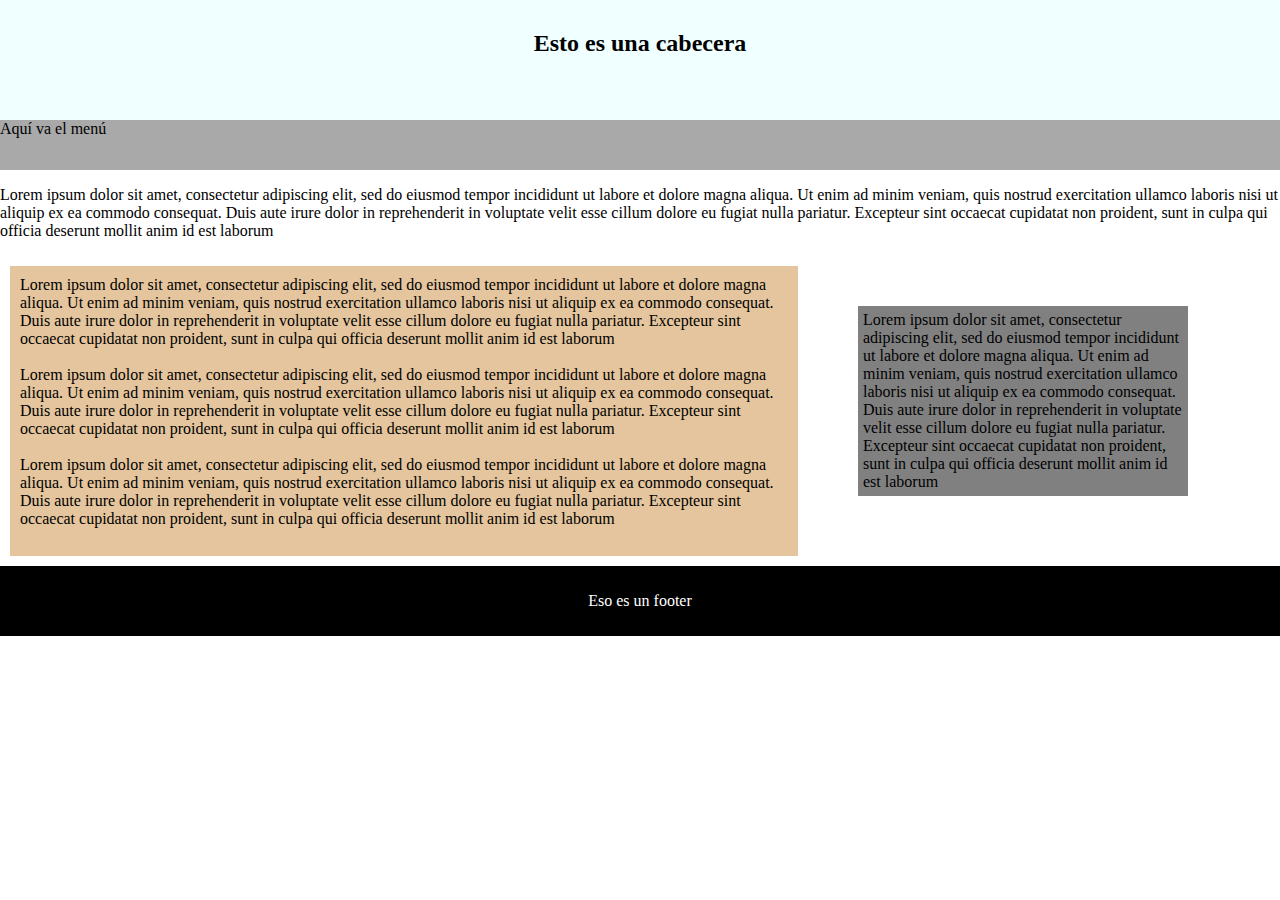
==== base.html @ 57e655cd "Commit inicial" ====
<!DOCTYPE html>
<html lang="en">
    <head>
        <meta charset="UTF-8">
        <meta name="viewport" content="width=device-width, initial-scale=1.0">
        <title>Lab</title>
        <link rel="stylesheet" href="style.css" type="text/css">
    </head>

    <!--- HEADER (CABECERA DE LA PÁGINA)-->
    <header> 
        <h2>Esto es una cabecera</h2>
    </header>

    <!--- NAV (MENÚ PRINCIPAL)-->
    <nav>Aquí va el menú
    </nav>

    <!--- BODY (CUERPO DE LA PÁGINA)-->
    <body>
        <p>Lorem ipsum dolor sit amet, consectetur adipiscing elit, sed do eiusmod tempor incididunt ut labore et dolore magna aliqua. Ut enim ad minim veniam, quis nostrud exercitation ullamco laboris nisi ut aliquip ex ea commodo consequat. Duis aute irure dolor in reprehenderit in voluptate velit esse cillum dolore eu fugiat nulla pariatur. Excepteur sint occaecat cupidatat non proident, sunt in culpa qui officia deserunt mollit anim id est laborum</p>
        <section>
            <div>
            Lorem ipsum dolor sit amet, consectetur adipiscing elit, sed do eiusmod tempor incididunt ut labore et dolore magna aliqua. Ut enim ad minim veniam, quis nostrud exercitation ullamco laboris nisi ut aliquip ex ea commodo consequat. Duis aute irure dolor in reprehenderit in voluptate velit esse cillum dolore eu fugiat nulla pariatur. Excepteur sint occaecat cupidatat non proident, sunt in culpa qui officia deserunt mollit anim id est laborum
            </div><br>

      
            <div>
                Lorem ipsum dolor sit amet, consectetur adipiscing elit, sed do eiusmod tempor incididunt ut labore et dolore magna aliqua. Ut enim ad minim veniam, quis nostrud exercitation ullamco laboris nisi ut aliquip ex ea commodo consequat. Duis aute irure dolor in reprehenderit in voluptate velit esse cillum dolore eu fugiat nulla pariatur. Excepteur sint occaecat cupidatat non proident, sunt in culpa qui officia deserunt mollit anim id est laborum
            </div><br>

        
            <div>
                Lorem ipsum dolor sit amet, consectetur adipiscing elit, sed do eiusmod tempor incididunt ut labore et dolore magna aliqua. Ut enim ad minim veniam, quis nostrud exercitation ullamco laboris nisi ut aliquip ex ea commodo consequat. Duis aute irure dolor in reprehenderit in voluptate velit esse cillum dolore eu fugiat nulla pariatur. Excepteur sint occaecat cupidatat non proident, sunt in culpa qui officia deserunt mollit anim id est laborum
            </div><br>
        </section>

        <!--- ASIDE (UNA SECCIÓN LATERAL, NO TIENE POR QUÉ ESTAR EN TODAS LAS PÁGINAS)-->
        <aside>
            Lorem ipsum dolor sit amet, consectetur adipiscing elit, sed do eiusmod tempor incididunt ut labore et dolore magna aliqua. Ut enim ad minim veniam, quis nostrud exercitation ullamco laboris nisi ut aliquip ex ea commodo consequat. Duis aute irure dolor in reprehenderit in voluptate velit esse cillum dolore eu fugiat nulla pariatur. Excepteur sint occaecat cupidatat non proident, sunt in culpa qui officia deserunt mollit anim id est laborum
        </aside>

    </body>

    

    <!--- FOOTER (PIE DE PÁGINA)-->
    <footer>
        <p>Eso es un footer</p>
    </footer>

</html>
---- style.css ----
header{
    background-color: azure;
    height: 100px;
    text-align: center;
    padding: 10px;
}

nav{
    background-color: darkgray;
    height: 50px;
}

body{
    margin: auto; 
    
}


section{
    background-color: rgb(228, 197, 157);
    display:inline-block;
    width:60%;
    margin: 10px;
    padding:10px;
   
}

aside{
    background-color: gray;
    display: inline-block;
    width:25%;
    margin: 50px;
    padding:5px;
    vertical-align: top;
    position: absolute;
  
}

footer{
    background-color: black;
    height: 50px;
    color: white;
    text-align: center;
    padding: 10px;
}
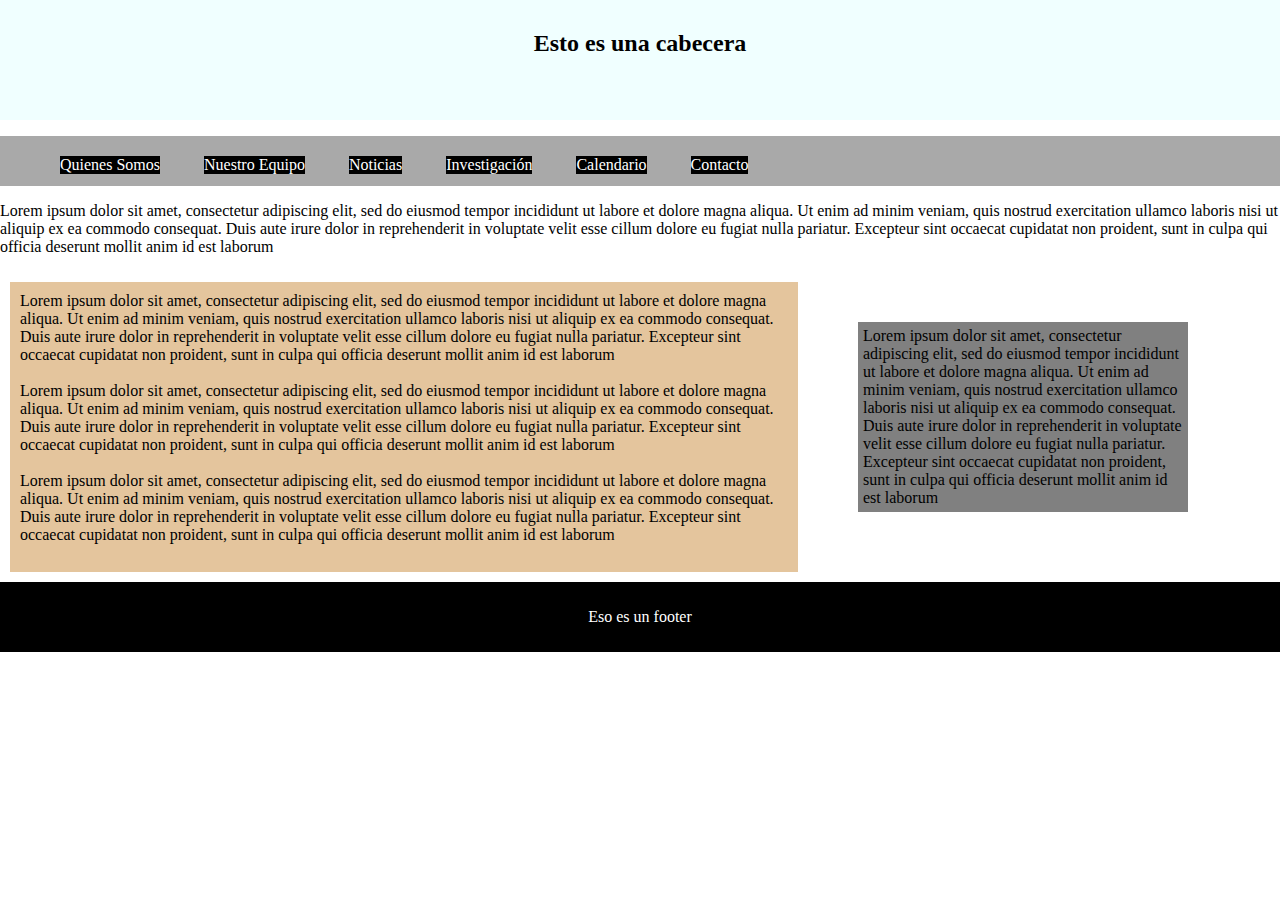
==== commit 0c85e735: "actualizacion base" ====
--- a/base.html
+++ b/base.html
@@ -13,7 +13,15 @@
     </header>
 
     <!--- NAV (MENÚ PRINCIPAL)-->
-    <nav>Aquí va el menú
+    <nav>
+        <ul>
+            <a href="quienes-somos.html" style="text-decoration:none;"><li>  Quienes Somos </li> </a>
+            <a href="equipo.html"><li>  Nuestro Equipo  </li></a>
+            <a href="noticias.html"><li>  Noticias  </li></a>
+            <a href="proyectos.html"><li>  Investigación  </li></a>
+            <a href="calendario.html"><li>  Calendario  </li></a>
+            <a href="contacto.html"><li>  Contacto  </li></a>
+        </ul>
     </nav>
 
     <!--- BODY (CUERPO DE LA PÁGINA)-->
--- a/style.css
+++ b/style.css
@@ -1,45 +1,70 @@
-header{
+a {
+    text-decoration: none;
+}
+
+header {
     background-color: azure;
     height: 100px;
     text-align: center;
     padding: 10px;
 }
 
-nav{
+nav {
     background-color: darkgray;
     height: 50px;
 }
 
-body{
-    margin: auto; 
-    
+nav ul li {
+    display: inline-block;
+    margin: 20px;
+    font-size: 1em;
+    background-color: black;
+    color: white;
 }
 
-
-section{
-    background-color: rgb(228, 197, 157);
-    display:inline-block;
-    width:60%;
-    margin: 10px;
-    padding:10px;
-   
+nav ul li a{
+    text-decoration: none;
 }
 
-aside{
+nav ul li:hover {
+    display: inline-block;
+    margin: 20px;
+    font-size: 1.5em;
+    background-color: gray;
+    color: white;
+}
+
+nav ul li a {
+    text-decoration: none; /* Esta regla quita el subrayado de los enlaces */
+}
+
+body {
+    margin: auto; 
+}
+
+section {
+    background-color: rgb(228, 197, 157);
+    display: inline-block;
+    width: 60%;
+    margin: 10px;
+    padding: 10px;
+}
+
+aside {
     background-color: gray;
     display: inline-block;
-    width:25%;
+    width: 25%;
     margin: 50px;
-    padding:5px;
+    padding: 5px;
     vertical-align: top;
     position: absolute;
-  
 }
 
-footer{
+footer {
     background-color: black;
     height: 50px;
     color: white;
     text-align: center;
     padding: 10px;
 }
+/* PROBANDO */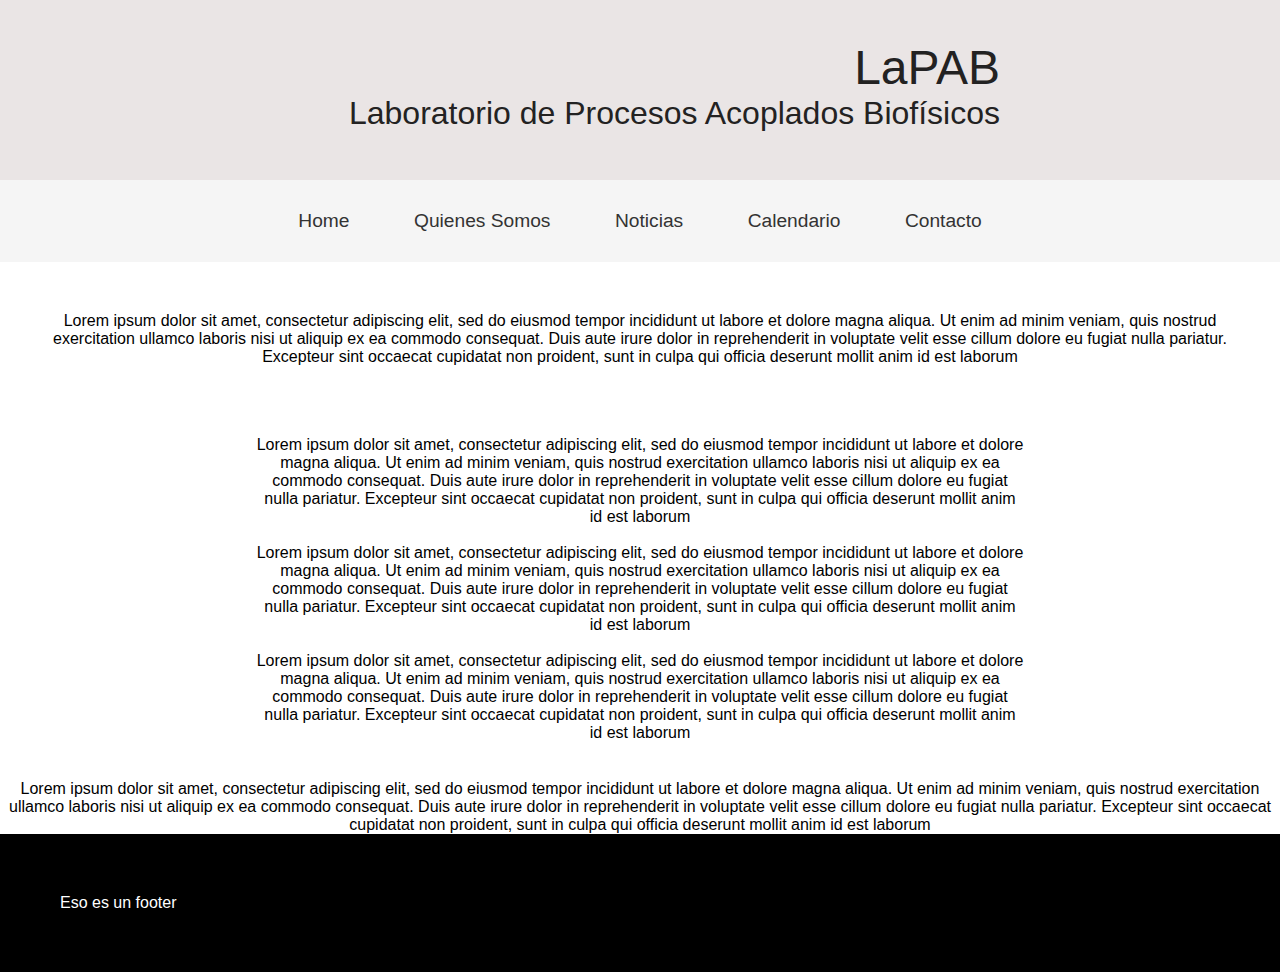
==== commit 365d5af1: "Actualización general -Javier" ====
--- a/base.html
+++ b/base.html
@@ -5,25 +5,42 @@
         <meta name="viewport" content="width=device-width, initial-scale=1.0">
         <title>Lab</title>
         <link rel="stylesheet" href="style.css" type="text/css">
+                <link rel="stylesheet" href="style.css" type="text/css">
     </head>
 
+    
     <!--- HEADER (CABECERA DE LA PÁGINA)-->
-    <header> 
-        <h2>Esto es una cabecera</h2>
+    <header>
+        <h1>LaPAB</h1>
+        <h2>Laboratorio de Procesos Acoplados Biofísicos</h2> 
     </header>
 
-    <!--- NAV (MENÚ PRINCIPAL)-->
-    <nav>
-        <ul>
-            <a href="quienes-somos.html" style="text-decoration:none;"><li>  Quienes Somos </li> </a>
-            <a href="equipo.html"><li>  Nuestro Equipo  </li></a>
-            <a href="noticias.html"><li>  Noticias  </li></a>
-            <a href="proyectos.html"><li>  Investigación  </li></a>
-            <a href="calendario.html"><li>  Calendario  </li></a>
-            <a href="contacto.html"><li>  Contacto  </li></a>
-        </ul>
-    </nav>
-
+   <!--- NAV (MENÚ PRINCIPAL)-->
+   <nav>
+    <ul>
+        <a href="index.html"> <li> Home </li> </a>
+        <li><a href="quienes-somos.html" style="text-decoration:none;"> Quienes Somos </a>
+            <ul>
+                <a href="equipo.html"><li> Equipo </li></a>
+                <a href="proyectos.html"><li> Investigación </li></a>
+                <a href="equipo.html"><li> Colaboradores </li></a>
+            </ul>
+        </li>
+        
+        <a href="noticias.html">
+            <li> Noticias </li>
+        </a>
+        
+        <a href="calendario.html">
+            <li> Calendario </li>
+        </a>
+        <a href="contacto.html">
+            <li> Contacto </li>
+        </a>
+    </ul>
+</nav>
+    
+    
     <!--- BODY (CUERPO DE LA PÁGINA)-->
     <body>
         <p>Lorem ipsum dolor sit amet, consectetur adipiscing elit, sed do eiusmod tempor incididunt ut labore et dolore magna aliqua. Ut enim ad minim veniam, quis nostrud exercitation ullamco laboris nisi ut aliquip ex ea commodo consequat. Duis aute irure dolor in reprehenderit in voluptate velit esse cillum dolore eu fugiat nulla pariatur. Excepteur sint occaecat cupidatat non proident, sunt in culpa qui officia deserunt mollit anim id est laborum</p>
--- a/style.css
+++ b/style.css
@@ -1,70 +1,267 @@
+*{
+    font-family: "Roboto", sans-serif;
+}
+@import url('https://fonts.googleapis.com/css2?family=Roboto:ital,wght@0,100;0,300;0,400;0,500;0,700;0,900;1,100;1,300;1,400;1,500;1,700;1,900&display=swap');
+
 a {
     text-decoration: none;
 }
 
+.titulo{
+    color: white;
+}
+body{
+    margin: 0;
+    text-align: center;
+}
+
+body *{
+    margin: auto;
+}
+
+body p{
+    margin:50px;
+}
+
+.entrada p{
+    margin:5px;
+    background-color: rgba(255, 255, 255, 0.5);
+    text-align: center;
+}
+
+
+
 header {
-    background-color: azure;
-    height: 100px;
-    text-align: center;
-    padding: 10px;
+    font-family: "Roboto", sans-serif;
+    text-align: right;
+    min-height: 100px;
+    padding: 40px;
+    background-color: rgb(234, 229, 229)
+    /* background-image: url(img/noticias-img/foca.jpg);
+    background-attachment: fixed;
+    background-repeat: no-repeat;
+    background-size: 100% 100%; */
+}
+
+header h1, header h2, header h3{
+    margin-right: 20%;
+    color: rgb(35, 34, 34);
+}
+
+header h1{
+    font-weight: 300;
+    font-size: 3em;
+}
+
+header h2{
+    font-weight: 250;
+    font-size: 2em;
 }
 
 nav {
-    background-color: darkgray;
-    height: 50px;
+    background-color: #f5f5f5; /* Color de fondo principal - neutro */
+    text-align: center;
+    width: 100%;
+    position: relative;
+    bottom: 0;
+    font-family: Arial, sans-serif; /* Fuente neutral */
+    position: sticky;
+    top: 0;
+}
+
+nav ul {
+    list-style-type: none;
+    margin: 0;
+    padding: 0;
 }
 
 nav ul li {
+    padding: 10px;
     display: inline-block;
     margin: 20px;
-    font-size: 1em;
-    background-color: black;
-    color: white;
-}
-
-nav ul li a{
+    font-size: 1.2em; /* Aumento de tamaño de fuente */
+    color: #333; /* Color de texto - neutro */
+    position: relative;
+    transition: all 0.3s ease; /* Transición suave */
+}
+
+nav ul li a {
     text-decoration: none;
+    color: inherit; /* Hereda el color del padre */
 }
 
 nav ul li:hover {
-    display: inline-block;
-    margin: 20px;
-    font-size: 1.5em;
-    background-color: gray;
-    color: white;
-}
-
-nav ul li a {
-    text-decoration: none; /* Esta regla quita el subrayado de los enlaces */
-}
-
-body {
-    margin: auto; 
+    font-size: 1.3em; /* Tamaño de fuente aumentado en hover */
+    background-color: #ddd; /* Color de fondo en hover - neutro */
+}
+
+nav ul li ul {
+    display: none;
+    position: absolute;
+    background-color: #f0f0f0; /* Color de fondo del submenú - neutro */
+    padding: 10px 0; /* Espacio interno del submenú */
+    border-radius: 0 0 5px 5px; /* Bordes redondeados en la parte inferior */
+}
+
+nav ul li ul li, nav ul li ul li:hover {
+    font-size: 1em; /* Tamaño de fuente del submenú */
+    margin: 2px 0px 2px 0px;
+}
+
+nav ul li:hover ul {
+    display: block
+}
+
+
+.img-noticias{
+    background-image: url(../img/noticias-img/fondo-noticias.jpeg);
+    background-size: cover;
+    background-attachment: fixed;
+    background-repeat: no-repeat;
+}
+
+
+
+.body-index{
+    background-image: url(img/sea-blue-sky-background.jpg);
+    background-size: cover;
+    background-attachment: fixed;
+    background-repeat: no-repeat;
+}
+
+.body-index aside {
+    text-align: left;
+    list-style-type: circle;
+    background-color:  rgba(255, 255, 255, 0.5);
+    float: right;
+    margin: 10px;
+    margin-right: 5%;
+    padding: 10px;
+    vertical-align: top;
+    width: 25%;
+    background-color:rgb(234, 229, 229);
+}
+
+.body-index section{
+    margin: 10px;
+    width: 60%;
+    display: inline-block;
+    overflow: hidden;
 }
 
 section {
-    background-color: rgb(228, 197, 157);
+    background-color: rgba(255, 255, 255, 0.5);
     display: inline-block;
     width: 60%;
     margin: 10px;
     padding: 10px;
 }
 
-aside {
-    background-color: gray;
-    display: inline-block;
-    width: 25%;
-    margin: 50px;
-    padding: 5px;
-    vertical-align: top;
-    position: absolute;
-}
+
 
 footer {
     background-color: black;
-    height: 50px;
-    color: white;
-    text-align: center;
-    padding: 10px;
-}
-/* PROBANDO */+    color: white;
+    padding: 10px;
+    display: flex;
+    justify-content: space-between;
+    align-items: center;
+    bottom: 0;
+    width: 100%;
+}
+.footer-logo {
+    display: flex;
+    align-items: center;
+}
+.footer-logo img{
+    max-width: 30px; 
+    height: auto;
+    margin-right: 10px;
+}
+
+.footer-links{
+    margin: 0 10px;
+    color: white;
+    text-decoration: none;
+}
+.footer-social{
+    margin-left: 10px;
+    margin-right: 30px;
+}
+.footer-social a img{
+    max-width: 30px;
+    height: auto;
+   
+}
+
+
+
+
+/*Página de calendario*/
+
+.table{
+    text-align: center;
+    margin: auto;
+    font-family: "Roboto", sans-serif;
+}
+
+.table h2{
+    font-size: 48px;
+}
+
+.table table {
+    width: 100%;
+    border-collapse: collapse;
+    margin-bottom: 50px;
+    height: 200px;
+    width: 800px;
+  }
+.table th, td {
+    border: 1px solid black;
+    padding: 12px;
+    font-size: 16px;
+    text-align: center;
+  }
+.table  th {
+    background-color: rgba(15, 24, 41, 0.904);
+    color: white;
+    font-size: 22px;
+  }
+
+.table a{
+    color: black;
+}
+
+.table a:hover{
+    color: rgba(15, 24, 41, 0.904);
+}
+
+.maps{
+    display: inline-block;
+    justify-content: center;
+    margin-top: 10px;
+    margin-bottom: 40px;
+  }
+
+.maps iframe {
+    height: 300px;
+    width: 500px;
+    border-radius: 10px;
+  }
+
+
+  @media (max-width: 800px) {
+
+    aside{
+        display: none; 
+    }
+
+    #div-2{
+        width: 90vw; 
+    }
+
+    #div-3{
+        min-width: 300px; 
+    }
+
+}--- a/style.css
+++ b/style.css
@@ -1,70 +1,267 @@
+*{
+    font-family: "Roboto", sans-serif;
+}
+@import url('https://fonts.googleapis.com/css2?family=Roboto:ital,wght@0,100;0,300;0,400;0,500;0,700;0,900;1,100;1,300;1,400;1,500;1,700;1,900&display=swap');
+
 a {
     text-decoration: none;
 }
 
+.titulo{
+    color: white;
+}
+body{
+    margin: 0;
+    text-align: center;
+}
+
+body *{
+    margin: auto;
+}
+
+body p{
+    margin:50px;
+}
+
+.entrada p{
+    margin:5px;
+    background-color: rgba(255, 255, 255, 0.5);
+    text-align: center;
+}
+
+
+
 header {
-    background-color: azure;
-    height: 100px;
-    text-align: center;
-    padding: 10px;
+    font-family: "Roboto", sans-serif;
+    text-align: right;
+    min-height: 100px;
+    padding: 40px;
+    background-color: rgb(234, 229, 229)
+    /* background-image: url(img/noticias-img/foca.jpg);
+    background-attachment: fixed;
+    background-repeat: no-repeat;
+    background-size: 100% 100%; */
+}
+
+header h1, header h2, header h3{
+    margin-right: 20%;
+    color: rgb(35, 34, 34);
+}
+
+header h1{
+    font-weight: 300;
+    font-size: 3em;
+}
+
+header h2{
+    font-weight: 250;
+    font-size: 2em;
 }
 
 nav {
-    background-color: darkgray;
-    height: 50px;
+    background-color: #f5f5f5; /* Color de fondo principal - neutro */
+    text-align: center;
+    width: 100%;
+    position: relative;
+    bottom: 0;
+    font-family: Arial, sans-serif; /* Fuente neutral */
+    position: sticky;
+    top: 0;
+}
+
+nav ul {
+    list-style-type: none;
+    margin: 0;
+    padding: 0;
 }
 
 nav ul li {
+    padding: 10px;
     display: inline-block;
     margin: 20px;
-    font-size: 1em;
-    background-color: black;
-    color: white;
-}
-
-nav ul li a{
+    font-size: 1.2em; /* Aumento de tamaño de fuente */
+    color: #333; /* Color de texto - neutro */
+    position: relative;
+    transition: all 0.3s ease; /* Transición suave */
+}
+
+nav ul li a {
     text-decoration: none;
+    color: inherit; /* Hereda el color del padre */
 }
 
 nav ul li:hover {
-    display: inline-block;
-    margin: 20px;
-    font-size: 1.5em;
-    background-color: gray;
-    color: white;
-}
-
-nav ul li a {
-    text-decoration: none; /* Esta regla quita el subrayado de los enlaces */
-}
-
-body {
-    margin: auto; 
+    font-size: 1.3em; /* Tamaño de fuente aumentado en hover */
+    background-color: #ddd; /* Color de fondo en hover - neutro */
+}
+
+nav ul li ul {
+    display: none;
+    position: absolute;
+    background-color: #f0f0f0; /* Color de fondo del submenú - neutro */
+    padding: 10px 0; /* Espacio interno del submenú */
+    border-radius: 0 0 5px 5px; /* Bordes redondeados en la parte inferior */
+}
+
+nav ul li ul li, nav ul li ul li:hover {
+    font-size: 1em; /* Tamaño de fuente del submenú */
+    margin: 2px 0px 2px 0px;
+}
+
+nav ul li:hover ul {
+    display: block
+}
+
+
+.img-noticias{
+    background-image: url(../img/noticias-img/fondo-noticias.jpeg);
+    background-size: cover;
+    background-attachment: fixed;
+    background-repeat: no-repeat;
+}
+
+
+
+.body-index{
+    background-image: url(img/sea-blue-sky-background.jpg);
+    background-size: cover;
+    background-attachment: fixed;
+    background-repeat: no-repeat;
+}
+
+.body-index aside {
+    text-align: left;
+    list-style-type: circle;
+    background-color:  rgba(255, 255, 255, 0.5);
+    float: right;
+    margin: 10px;
+    margin-right: 5%;
+    padding: 10px;
+    vertical-align: top;
+    width: 25%;
+    background-color:rgb(234, 229, 229);
+}
+
+.body-index section{
+    margin: 10px;
+    width: 60%;
+    display: inline-block;
+    overflow: hidden;
 }
 
 section {
-    background-color: rgb(228, 197, 157);
+    background-color: rgba(255, 255, 255, 0.5);
     display: inline-block;
     width: 60%;
     margin: 10px;
     padding: 10px;
 }
 
-aside {
-    background-color: gray;
-    display: inline-block;
-    width: 25%;
-    margin: 50px;
-    padding: 5px;
-    vertical-align: top;
-    position: absolute;
-}
+
 
 footer {
     background-color: black;
-    height: 50px;
-    color: white;
-    text-align: center;
-    padding: 10px;
-}
-/* PROBANDO */+    color: white;
+    padding: 10px;
+    display: flex;
+    justify-content: space-between;
+    align-items: center;
+    bottom: 0;
+    width: 100%;
+}
+.footer-logo {
+    display: flex;
+    align-items: center;
+}
+.footer-logo img{
+    max-width: 30px; 
+    height: auto;
+    margin-right: 10px;
+}
+
+.footer-links{
+    margin: 0 10px;
+    color: white;
+    text-decoration: none;
+}
+.footer-social{
+    margin-left: 10px;
+    margin-right: 30px;
+}
+.footer-social a img{
+    max-width: 30px;
+    height: auto;
+   
+}
+
+
+
+
+/*Página de calendario*/
+
+.table{
+    text-align: center;
+    margin: auto;
+    font-family: "Roboto", sans-serif;
+}
+
+.table h2{
+    font-size: 48px;
+}
+
+.table table {
+    width: 100%;
+    border-collapse: collapse;
+    margin-bottom: 50px;
+    height: 200px;
+    width: 800px;
+  }
+.table th, td {
+    border: 1px solid black;
+    padding: 12px;
+    font-size: 16px;
+    text-align: center;
+  }
+.table  th {
+    background-color: rgba(15, 24, 41, 0.904);
+    color: white;
+    font-size: 22px;
+  }
+
+.table a{
+    color: black;
+}
+
+.table a:hover{
+    color: rgba(15, 24, 41, 0.904);
+}
+
+.maps{
+    display: inline-block;
+    justify-content: center;
+    margin-top: 10px;
+    margin-bottom: 40px;
+  }
+
+.maps iframe {
+    height: 300px;
+    width: 500px;
+    border-radius: 10px;
+  }
+
+
+  @media (max-width: 800px) {
+
+    aside{
+        display: none; 
+    }
+
+    #div-2{
+        width: 90vw; 
+    }
+
+    #div-3{
+        min-width: 300px; 
+    }
+
+}